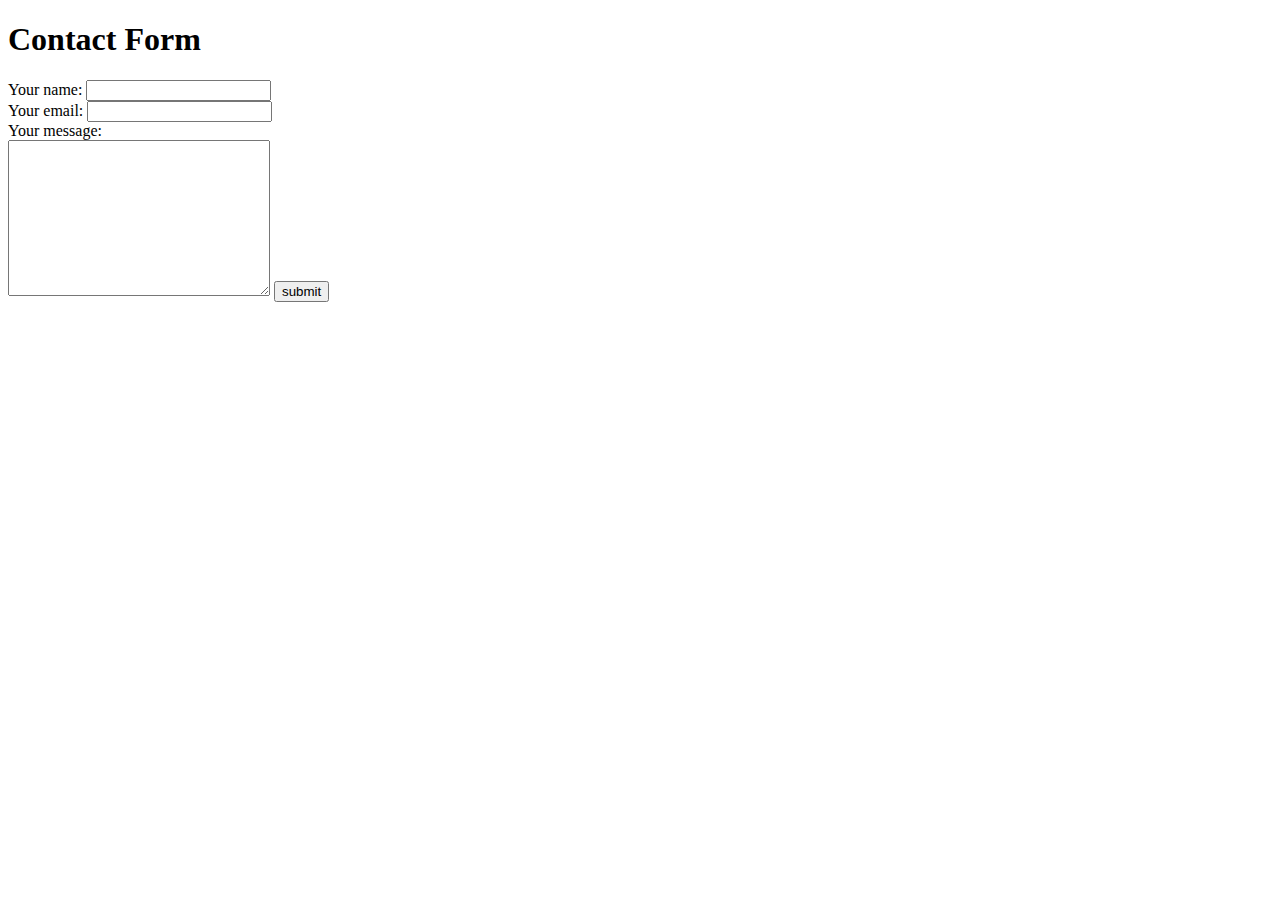
==== contact_me.html @ 2a91918e "Add files via upload" ====
<!DOCTYPE html>
<html lang="en">
<head>
    <meta charset="UTF-8">
    <meta http-equiv="X-UA-Compatible" content="IE=edge">
    <meta name="viewport" content="width=device-width, initial-scale=1.0">
    <title>Contact Form</title>
</head>
<body>
    <h1>Contact Form</h1>
    <form action="mailto:ran.shiyu@outlook.com" method="post" enctype="text/plain">
        <div>
            <label for="name">Your name: </label>
            <input type="text" name="yourName" id="email">
        </div>
        <div>
            <label for="email">Your email: </label>
            <input type="email" name="yourEmail" id="email">
        </div>
        <div>
            <label>Your message:</label><br>
            <textarea name="yourMessage" id="" cols="30" rows="10"></textarea>
            <input type="submit" value="submit">
    </div>
    </form>
</body>
</html>
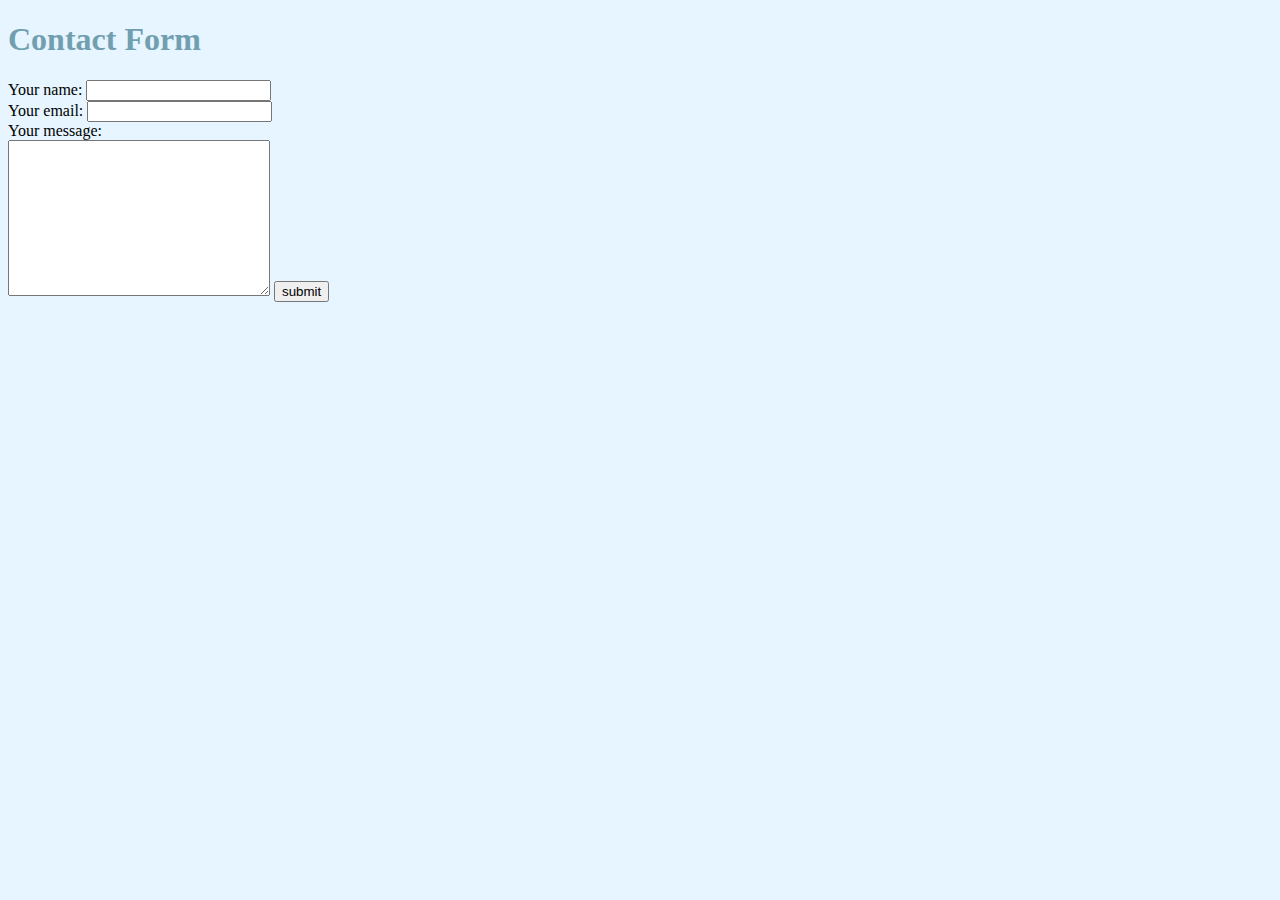
==== commit e236cbfe: "Add files via upload" ====
--- a/contact_me.html
+++ b/contact_me.html
@@ -5,6 +5,7 @@
     <meta http-equiv="X-UA-Compatible" content="IE=edge">
     <meta name="viewport" content="width=device-width, initial-scale=1.0">
     <title>Contact Form</title>
+    <link rel="stylesheet" href="css/styles.css">
 </head>
 <body>
     <h1>Contact Form</h1>
--- a/css/styles.css
+++ b/css/styles.css
@@ -0,0 +1,23 @@
+body {
+    background-color: #E6F5FF;
+}
+
+hr {
+    border: hidden; 
+    border-top: 6px dotted #BBBBBB;
+    width: 5%;
+}
+
+h1 {
+    color: #719FB0;
+    font-family: "Papyrus";
+}
+
+h3 {
+    color: #719FB0;
+}
+
+.my-photo {
+    width: 150px;
+    height: 150px;
+}